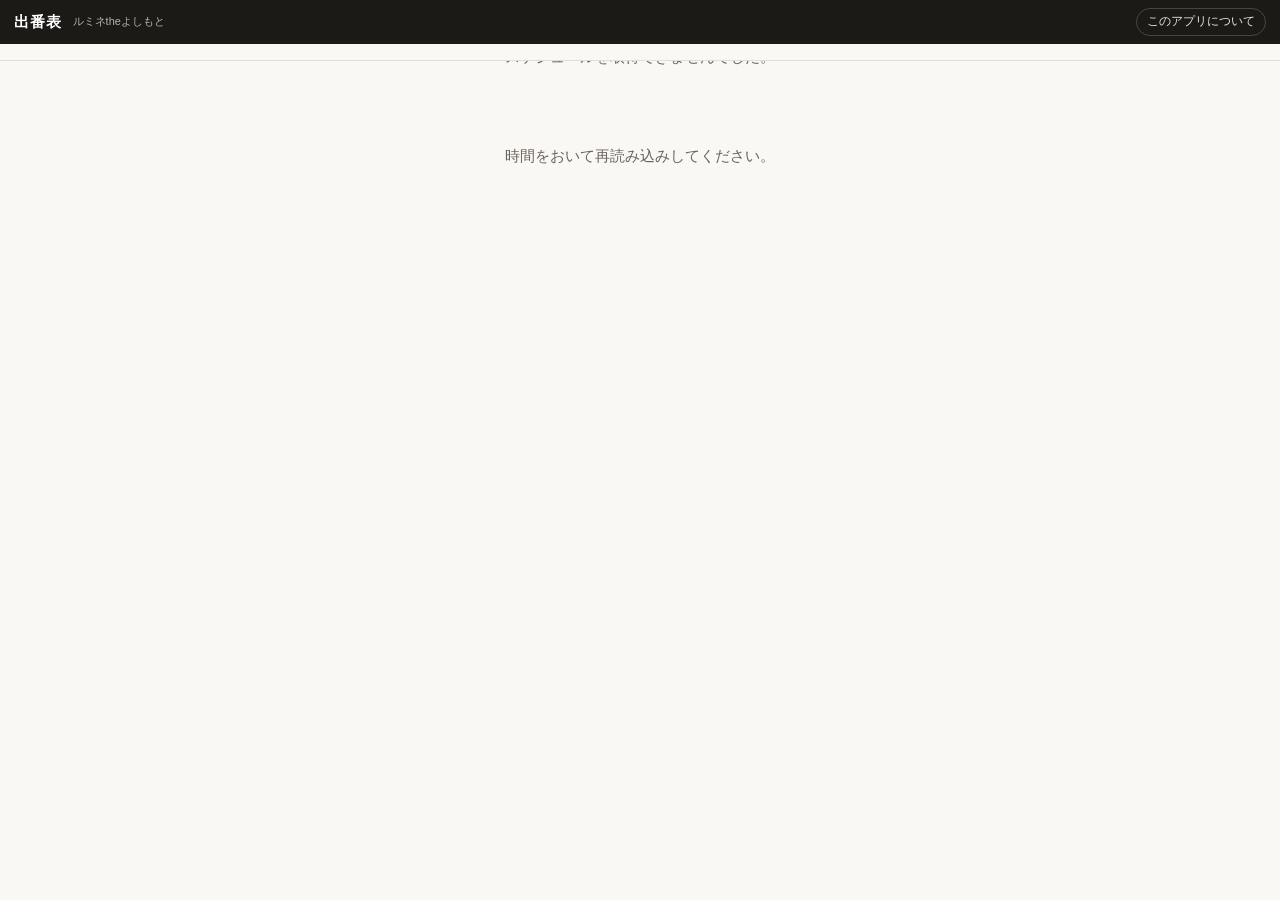
==== index.html @ 0dd92087 "Publish 2026-09-08T11:26:40Z" ====
<!doctype html>
<html lang="ja">
<head>
<meta charset="utf-8">
<meta name="viewport" content="width=device-width, initial-scale=1">
<!-- GitHub Pages cannot set HTTP headers, so the CSP lives here. No
     unsafe-inline: every style and script in this app is an external file.
     frame-ancestors is not supported in a meta CSP and is omitted knowingly. -->
<meta http-equiv="Content-Security-Policy" content="default-src 'none'; script-src 'self'; style-src 'self'; img-src 'self'; connect-src 'self' https://feed-api.yoshimoto.co.jp; base-uri 'none'; form-action 'none'">
<title>出番表 — ルミネtheよしもと</title>
<meta name="description" content="ルミネtheよしもとの公演スケジュールを芸人ごとに見る">
<link rel="stylesheet" href="assets/app.css?v=1.2.1">
<link rel="apple-touch-icon" sizes="180x180" href="assets/apple-touch-icon.png">
<link rel="icon" href="assets/apple-touch-icon.png">
</head>
<body>
<div id="top">
  <div class="bar">
    <h1>出番表</h1><span class="tag">ルミネtheよしもと</span>
    <a class="navlink" href="about.html">このアプリについて</a>
  </div>
  <div class="inner" id="topinner"></div>
</div>
<main><div id="app"><p class="status">読み込み中…</p></div></main>
<script type="module" src="assets/app.js?v=1.2.1"></script>
</body>
</html>
---- assets/app.css ----
/* 出番表 — all styling lives here. The CSP forbids inline styles, so a
   style="" attribute anywhere in this app is a defect, not a shortcut.
   (app.js sets one property programmatically: main's padding-top, which
   tracks the measured height of the fixed header. That is a style property
   set via the CSSOM, which CSP does not restrict.) */
:root{
  --bg:#faf8f5; --panel:#fff; --ink:#1c1a17; --sub:#6b645c;
  --line:#e3ddd4; --accent:#a1000e; --accent-soft:#fdeff0; --bar:#1c1a17;
  --badge:#4a5578;
}
*{box-sizing:border-box}
body{margin:0;background:var(--bg);color:var(--ink);
  font-family:-apple-system,"Hiragino Kaku Gothic ProN","Yu Gothic",sans-serif;
  font-size:15px;line-height:1.6;-webkit-text-size-adjust:100%}

/* One fixed region, measured. web.md's rule is written as a count of pinned
   elements; the thing that actually matters is how much of a phone screen it
   eats, so this is deliberately kept near 20% and re-measured on change. */
#top{position:fixed;top:0;left:0;right:0;z-index:50;background:var(--bg);
  border-bottom:1px solid var(--line)}
#top .bar{height:44px;background:var(--bar);color:#fff;display:flex;
  align-items:center;gap:10px;padding:0 14px}
#top .bar h1{font-size:15px;margin:0;letter-spacing:.08em;font-weight:600}
#top .bar .tag{font-size:11px;color:#b9b1a6}
#top .bar .navlink{margin-left:auto;font-size:12px;color:#e8e2da;text-decoration:none;
  border:1px solid #4a453f;border-radius:999px;padding:3px 10px;white-space:nowrap}
#top .bar .navlink:hover{border-color:#8a8078;color:#fff}
#top .inner{max-width:760px;margin:0 auto;padding:8px 14px}

.months{display:flex;gap:6px;overflow-x:auto;padding-bottom:2px}
.months button{flex:0 0 auto;border:1px solid var(--line);background:var(--panel);
  color:var(--ink);border-radius:999px;padding:6px 13px;font-size:14px;
  cursor:pointer;font-family:inherit;line-height:1.3;white-space:nowrap}
.months button[aria-pressed="true"]{background:var(--accent);
  border-color:var(--accent);color:#fff}
.months .sm{opacity:.75;font-size:12px;margin-left:5px;font-weight:600}

.controls{display:flex;gap:8px;align-items:center;margin-top:8px}
.controls input{flex:1 1 auto;min-width:0;padding:8px 12px;border:1px solid var(--line);
  border-radius:8px;font-size:15px;font-family:inherit;background:var(--panel);
  color:var(--ink)}
.seg{display:flex;border:1px solid var(--line);border-radius:8px;overflow:hidden;
  background:var(--panel);flex:0 0 auto}
.seg button{border:0;background:transparent;padding:8px 11px;font-size:13px;
  cursor:pointer;color:var(--sub);font-family:inherit;white-space:nowrap}
.seg button[aria-pressed="true"]{background:var(--accent-soft);color:var(--accent);
  font-weight:600}

.context{font-size:12px;color:var(--sub);margin:6px 0 0}
.breakdown{font-size:12px;color:var(--sub);margin:2px 0 0}
.breakdown b{color:var(--ink);font-weight:600}
.breakdown:empty{display:none}

.pbar{display:flex;align-items:baseline;gap:10px;margin-top:6px;flex-wrap:wrap}
.pbar .back{background:none;border:0;color:var(--accent);font-size:13px;
  cursor:pointer;padding:0;font-family:inherit;flex:0 0 auto}
.pbar h2{font-size:19px;margin:0;line-height:1.3}
.pbar .sub{font-size:12px;color:var(--sub)}
/* Sits at the top of the schedule body, not in the fixed header - see app.js */
a.prof{display:inline-block;font-size:12px;color:var(--accent);text-decoration:none;
  border:1px solid var(--accent);border-radius:999px;padding:4px 12px;
  white-space:nowrap;margin:4px 0 2px}

main{max-width:760px;margin:0 auto;padding:0 14px 40px}

ul.people{list-style:none;margin:0;padding:0;display:grid;
  grid-template-columns:repeat(auto-fill,minmax(160px,1fr));gap:6px}
ul.people li button{width:100%;text-align:left;background:var(--panel);
  border:1px solid var(--line);border-radius:8px;padding:10px 12px;font-size:15px;
  cursor:pointer;font-family:inherit;color:var(--ink);display:flex;
  justify-content:space-between;align-items:baseline;gap:8px}
ul.people li button:hover{border-color:var(--accent)}
ul.people .n{font-size:12px;color:var(--sub);flex:0 0 auto}
ul.people .nm{overflow:hidden;text-overflow:ellipsis;white-space:nowrap}

.mhead{font-size:13px;color:var(--sub);font-weight:600;margin:16px 0 6px;
  padding-bottom:4px;border-bottom:1px solid var(--line)}
.mhead .mn{color:var(--accent);font-weight:600}

.show{background:var(--panel);border:1px solid var(--line);border-radius:10px;
  padding:12px 14px;margin-bottom:10px}
.show .d{font-size:13px;color:var(--accent);font-weight:600;margin-bottom:2px}
.show .t{font-size:16px;margin-bottom:6px}
.show .prices{margin-bottom:10px}
.show .prow{display:flex;gap:8px;align-items:flex-start;margin-bottom:6px;
  font-size:13px}
.show .plab{flex:0 0 auto;background:var(--badge);color:#fff;border-radius:999px;
  padding:2px 12px;font-size:12px;font-weight:600;line-height:1.5}
.show .pval{color:var(--ink);line-height:1.6}
.show a.buy{display:inline-block;background:var(--accent);color:#fff;
  text-decoration:none;padding:8px 16px;border-radius:6px;font-size:14px}
.show .nobuy{display:inline-block;color:var(--sub);font-size:13px;
  border:1px dashed var(--line);padding:8px 14px;border-radius:6px}
.show .with{font-size:12px;color:var(--sub);margin-top:8px;line-height:1.5}

.status{padding:30px 0;text-align:center;color:var(--sub)}

/* Marks a show whose published lineup ends in 「他」 - additional performers
   exist but are not named anywhere, including on the ticket page. */
.hokabadge{display:inline-block;font-size:11px;color:#7a5c00;background:#fdf3d6;
  border:1px solid #e8d9a8;border-radius:999px;padding:2px 9px;margin-left:6px;
  vertical-align:middle;white-space:nowrap}

/* About page */
main.doc{padding-top:70px;max-width:640px;line-height:1.9}
main.doc h2{font-size:20px;margin:8px 0 14px}
main.doc h3{font-size:15px;margin:26px 0 6px;padding-bottom:4px;
  border-bottom:1px solid var(--line)}
main.doc h3.warn{color:var(--accent);border-bottom-color:var(--accent)}
main.doc p{margin:0 0 12px;font-size:14px}
main.doc ul{margin:0 0 12px;padding-left:1.2em;font-size:14px}
main.doc li{margin-bottom:4px}
main.doc a{color:var(--accent)}
main.doc .ver{margin-top:28px;color:var(--sub);font-size:12px}

/* The truncated-lineup caveat on a performer's page. It exists because an
   absence from this list is not proof of absence - see .hokabadge above. */
.caveat{background:#fdf9ef;border:1px solid #e8d9a8;border-radius:10px;
  padding:10px 12px;margin:6px 0 12px}
.caveat p{margin:0 0 8px;font-size:12px;color:#6b5a2a;line-height:1.7}
.caveat-toggle{background:#fff;border:1px solid #d9c88f;color:#7a5c00;
  border-radius:999px;padding:5px 14px;font-size:12px;cursor:pointer;
  font-family:inherit}
.caveat-toggle:hover{border-color:#b39a4a}
.caveat-list{margin-top:10px;border-top:1px solid #ece0bd;padding-top:8px}
.caveat-month{font-size:11px;color:#8a7433;font-weight:600;margin:8px 0 4px}
.caveat-row{display:flex;gap:8px;align-items:baseline;font-size:12px;
  padding:3px 0;line-height:1.6}
.caveat-row .cd{flex:0 0 auto;color:#7a5c00;font-weight:600}
.caveat-row .ct{flex:1 1 auto;color:var(--ink);overflow:hidden;
  text-overflow:ellipsis;white-space:nowrap}
.caveat-row .cl{flex:0 0 auto;color:var(--accent);text-decoration:none}
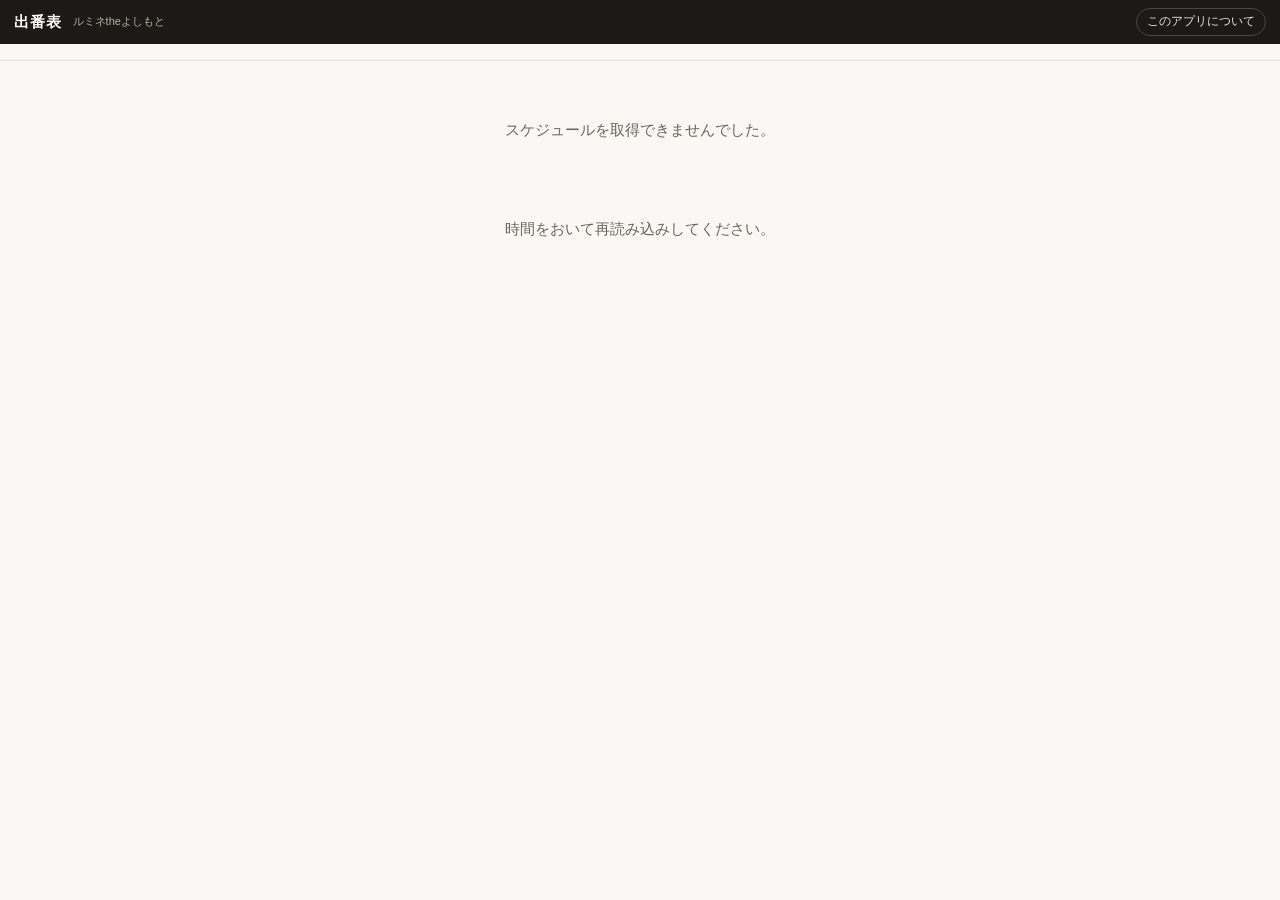
==== commit c447fc31: "Publish 2026-09-08T11:33:13Z" ====
--- a/index.html
+++ b/index.html
@@ -9,7 +9,7 @@
 <meta http-equiv="Content-Security-Policy" content="default-src 'none'; script-src 'self'; style-src 'self'; img-src 'self'; connect-src 'self' https://feed-api.yoshimoto.co.jp; base-uri 'none'; form-action 'none'">
 <title>出番表 — ルミネtheよしもと</title>
 <meta name="description" content="ルミネtheよしもとの公演スケジュールを芸人ごとに見る">
-<link rel="stylesheet" href="assets/app.css?v=1.2.1">
+<link rel="stylesheet" href="assets/app.css?v=1.2.2">
 <link rel="apple-touch-icon" sizes="180x180" href="assets/apple-touch-icon.png">
 <link rel="icon" href="assets/apple-touch-icon.png">
 </head>
@@ -22,6 +22,6 @@
   <div class="inner" id="topinner"></div>
 </div>
 <main><div id="app"><p class="status">読み込み中…</p></div></main>
-<script type="module" src="assets/app.js?v=1.2.1"></script>
+<script type="module" src="assets/app.js?v=1.2.2"></script>
 </body>
 </html>
--- a/assets/app.css
+++ b/assets/app.css
@@ -16,7 +16,15 @@
 /* One fixed region, measured. web.md's rule is written as a count of pinned
    elements; the thing that actually matters is how much of a phone screen it
    eats, so this is deliberately kept near 20% and re-measured on change. */
-#top{position:fixed;top:0;left:0;right:0;z-index:50;background:var(--bg);
+/* sticky, NOT fixed. On iOS the software keyboard shrinks the visual viewport
+   while position:fixed keeps measuring the layout viewport, so Safari's
+   scroll-into-view orphans a fixed header the moment the search field is
+   tapped - it detaches and leaves a gap. A sticky header participates in normal
+   flow, so it cannot be separated from the document, and it still stays pinned
+   while scrolling, which is the intended behaviour.
+   It also means main needs no JS-computed padding: the header occupies its own
+   space, so the old layout() hack (and its inline style attribute) is gone. */
+#top{position:sticky;top:0;z-index:50;background:var(--bg);
   border-bottom:1px solid var(--line)}
 #top .bar{height:44px;background:var(--bar);color:#fff;display:flex;
   align-items:center;gap:10px;padding:0 14px}
@@ -61,7 +69,7 @@
   border:1px solid var(--accent);border-radius:999px;padding:4px 12px;
   white-space:nowrap;margin:4px 0 2px}
 
-main{max-width:760px;margin:0 auto;padding:0 14px 40px}
+main{max-width:760px;margin:0 auto;padding:12px 14px 40px}
 
 ul.people{list-style:none;margin:0;padding:0;display:grid;
   grid-template-columns:repeat(auto-fill,minmax(160px,1fr));gap:6px}
@@ -102,7 +110,7 @@
   vertical-align:middle;white-space:nowrap}
 
 /* About page */
-main.doc{padding-top:70px;max-width:640px;line-height:1.9}
+main.doc{max-width:640px;line-height:1.9}
 main.doc h2{font-size:20px;margin:8px 0 14px}
 main.doc h3{font-size:15px;margin:26px 0 6px;padding-bottom:4px;
   border-bottom:1px solid var(--line)}
